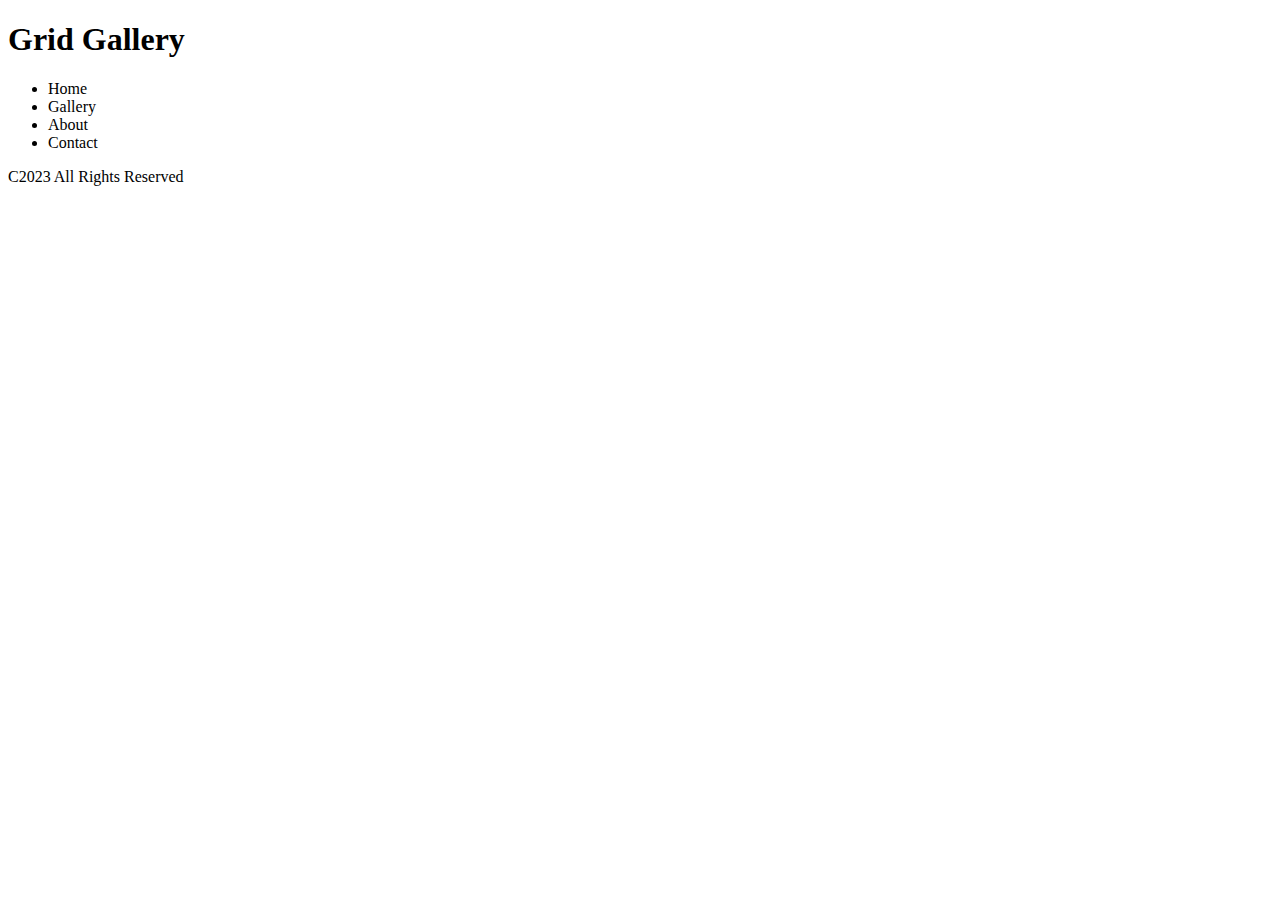
==== index.html @ e01ba8db "grid gallery" ====
<!DOCTYPE html>
<html lang="en">
<head>
  <meta charset="UTF-8">
  <meta http-equiv="X-UA-Compatible" content="IE=edge">
  <meta name="viewport" content="width=device-width, initial-scale=1.0">
  <title>Grid Gallery</title>
</head>
<body>
  <div>
    <h1>Grid Gallery</h1>
      <nav>
        <ul>
          <li>Home</li>
          <li>Gallery</li>
          <li>About</li>
          <li>Contact</li>
        </ul>
      </nav>
      <div>

      </div>
      <footer>C2023 All Rights Reserved</footer>
  </div>
</body>
</html>
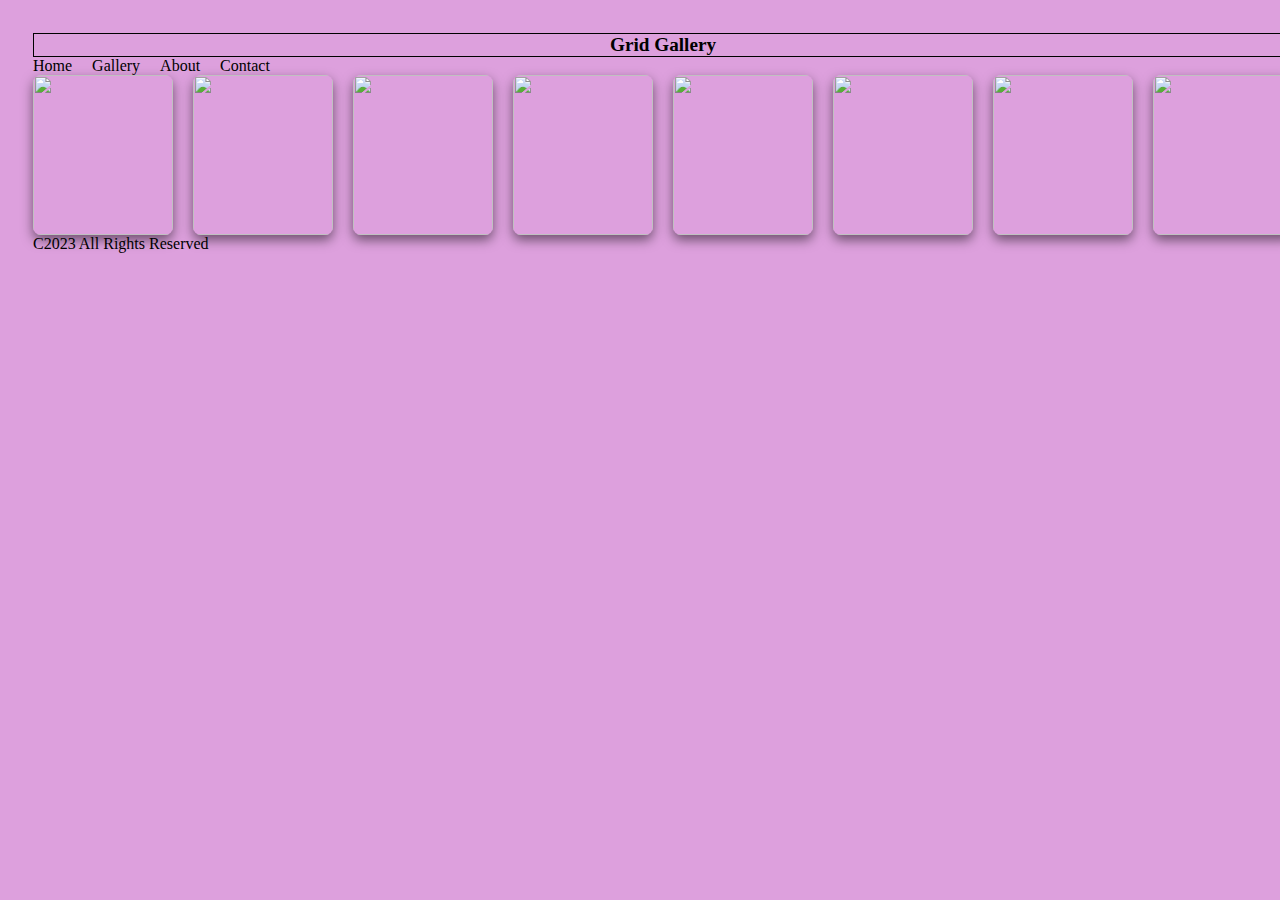
==== commit 43790bad: "task" ====
--- a/index.html
+++ b/index.html
@@ -4,12 +4,13 @@
   <meta charset="UTF-8">
   <meta http-equiv="X-UA-Compatible" content="IE=edge">
   <meta name="viewport" content="width=device-width, initial-scale=1.0">
+  <link rel="stylesheet" href="grid.css">
   <title>Grid Gallery</title>
 </head>
 <body>
   <div>
-    <h1>Grid Gallery</h1>
-      <nav>
+    <h1 class="title">Grid Gallery</h1>
+      <nav class="nav">
         <ul>
           <li>Home</li>
           <li>Gallery</li>
@@ -17,8 +18,55 @@
           <li>Contact</li>
         </ul>
       </nav>
-      <div>
-
+      <div class="gallery">
+      <article class="pic">
+        <figure>
+          <img src="https://encrypted-tbn0.gstatic.com/images?q=tbn:ANd9GcR5-sBEniwQSCMAvDVAiu5Cr7uJfDuCAauWjl1OMLS2OrZXxBbwAljWEb1NSipODV0CGL4&usqp=CAU">
+          <figcaption><h3>Nike Centre for Art 1</h3></figcaption>
+        </figure>
+      </article>
+      <article class="pic">
+        <figure>
+          <img src="https://encrypted-tbn0.gstatic.com/images?q=tbn:ANd9GcQZyJkYLSWVHnecJCgXLRhpPvfg5C4ZzxaoGeOJwIbtCM_oKM8zGv7h-CHp_63vXs5EZ1k&usqp=CAU">
+          <figcaption><h3>Nike Centre for Art 2</h3></figcaption>
+        </figure>
+      </article>
+      <article class="pic">
+        <figure>
+          <img src="https://encrypted-tbn0.gstatic.com/images?q=tbn:ANd9GcT9OoYLpopqVuAzdOuWj1Eqv77rpbkXOPtTkA&usqp=CAU">
+          <figcaption><h3>Nike Centre for Art 3</h3></figcaption>
+        </figure>
+      </article>
+      <article class="pic">
+        <figure>
+          <img src="https://encrypted-tbn0.gstatic.com/images?q=tbn:ANd9GcTWSzE-kULrMWGjzMqslqYzWwULdh8leIPDVA&usqp=CAU">
+          <figcaption><h3>Nike Centre for Art 4</h3></figcaption>
+        </figure>
+      </article>
+      <article class="pic">
+        <figure>
+          <img src="https://encrypted-tbn0.gstatic.com/images?q=tbn:ANd9GcR_X1zy4tZSGTT_Mj9MVeQumLKRg7zYDa_Zjw&usqp=CAU">
+          <figcaption><h3>Nike Centre for Art 5</h3></figcaption>
+        </figure>
+      </article>
+      <article class="pic">
+        <figure>
+          <img src="https://encrypted-tbn0.gstatic.com/images?q=tbn:ANd9GcSiPAdOuO88Z4NWFkrX_9pzrV2c4aXgjrsZrw&usqp=CAU">
+          <figcaption><h3>Nike Centre for Art 6</h3></figcaption>
+        </figure>
+      </article>
+      <article class="pic">
+        <figure>
+          <img src="https://encrypted-tbn0.gstatic.com/images?q=tbn:ANd9GcQ9A1Leqiuabiq1hE-ZcpT60ljayRGo82YWUA&usqp=CAU">
+          <figcaption><h3>Nike Centre for Art 7</h3></figcaption>
+        </figure>
+      </article>
+      <article class="pic">
+        <figure>
+          <img src="https://encrypted-tbn0.gstatic.com/images?q=tbn:ANd9GcTzxUURjmPSmImyUr9Ot4BkmCuxlGe1kI86JA&usqp=CAU">
+          <figcaption><h3>Nike Centre for Art 8</h3></figcaption>
+        </figure>
+      </article>
       </div>
       <footer>C2023 All Rights Reserved</footer>
   </div>
--- a/grid.css
+++ b/grid.css
@@ -0,0 +1,66 @@
+:root {
+  --background: #3c343d
+  --background-border: #6b626c
+}
+
+* {
+  margin: 0;
+  padding: 0;
+  box-sizing: border-box;
+}
+
+body{
+  font-family: poppins;
+  padding: 33px;
+  display: flex;
+  place-items: center;
+  background-color: plum;
+}
+
+.title {
+  border: 1px solid black;
+  text-align: center;
+  font-size: larger;
+}
+
+.pic {
+  position: relative;
+  left: 0px;
+  width: 140px;
+  height: 160px;
+  display: flex;
+  position: relative;
+  left: 0px;
+  width: 140px;
+  height: 160px;
+  background-color: var(--background);
+  border-radius: 8px;
+  transition: 1000ms all;
+  transform-origin: center left;
+  box-shadow: 0 5px 12px rgba(0, 0, 0, 0.5);
+  outline: 1px solid var(--background);
+  overflow: hidden;
+  grid-template-columns: repeat(2);
+}
+
+.pic img {
+  height: 160px;
+  width: 140px;
+  object-fit: cover;
+  border-radius: 4px;
+}
+
+.gallery {
+  display: flex;
+  background-color: var(--background);
+  gap: 20px;
+}
+
+.nav {
+  text-align: right;
+}
+.nav ul {
+  list-style: none;
+  display: flex;
+  gap: 20px;
+}